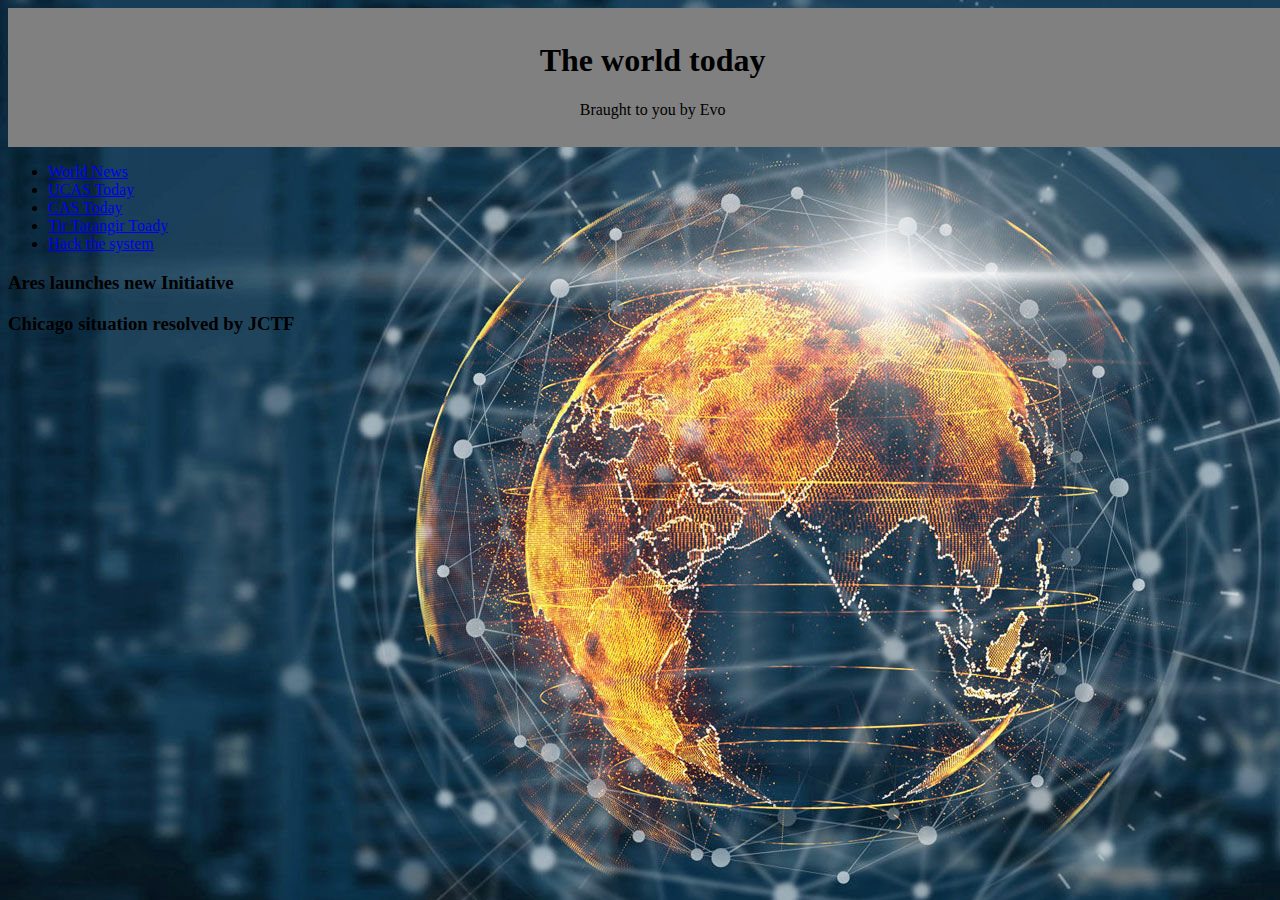
==== index.html @ e23d3455 "adding more pages" ====
<!DOCTYPE html>
<html lang="en" dir="ltr">
  <head>
    <link rel="stylesheet" href="css/bootstrap.css">
    <link rel="stylesheet" href="css/styles.css">
    <meta charset="utf-8">
    <title>Shadowrun News</title>
  </head>
  <body>
    <div class="container">
      <div class="banner">
      <h1>The world today</h1>
      <p>Braught to you by Evo</p>
    </div>
      <div class="row">
        <div class="col-md-2">
          <div class="jumbotron">
            <ul>
              <li><a href="#">World News</a></li>
              <li><a href="#">UCAS Today</a></li>
              <li><a href="#">CAS Today</a></li>
              <li><a href="#">Tir Tarangir Toady</a></li>
              <li><a href="shadow">Hack the system</a></li>

            </ul>

          </div>
        </div>
        <div class="col-md-5">
          <div class="jumbotron">
            <h3>Ares launches new Initiative</h3>


          </div>
        </div>
        <div class="col-md-5">
          <div class="jumbotron">
            <h3>Chicago situation resolved by JCTF</h3>



          </div>
        </div>
      </div>













    </div>
  </body>
</html>
---- css/styles.css ----
body {
  background-image: url(../img/InternetBackground.jpg);
  background-repeat: no-repeat;
  background-size: auto;
  text: black;
}

.thumbnail {
  text-align: center;
}
 .banner {
   width: 100%;
   background-color: gray;
   padding: 1%;
   text-align: center;
 }
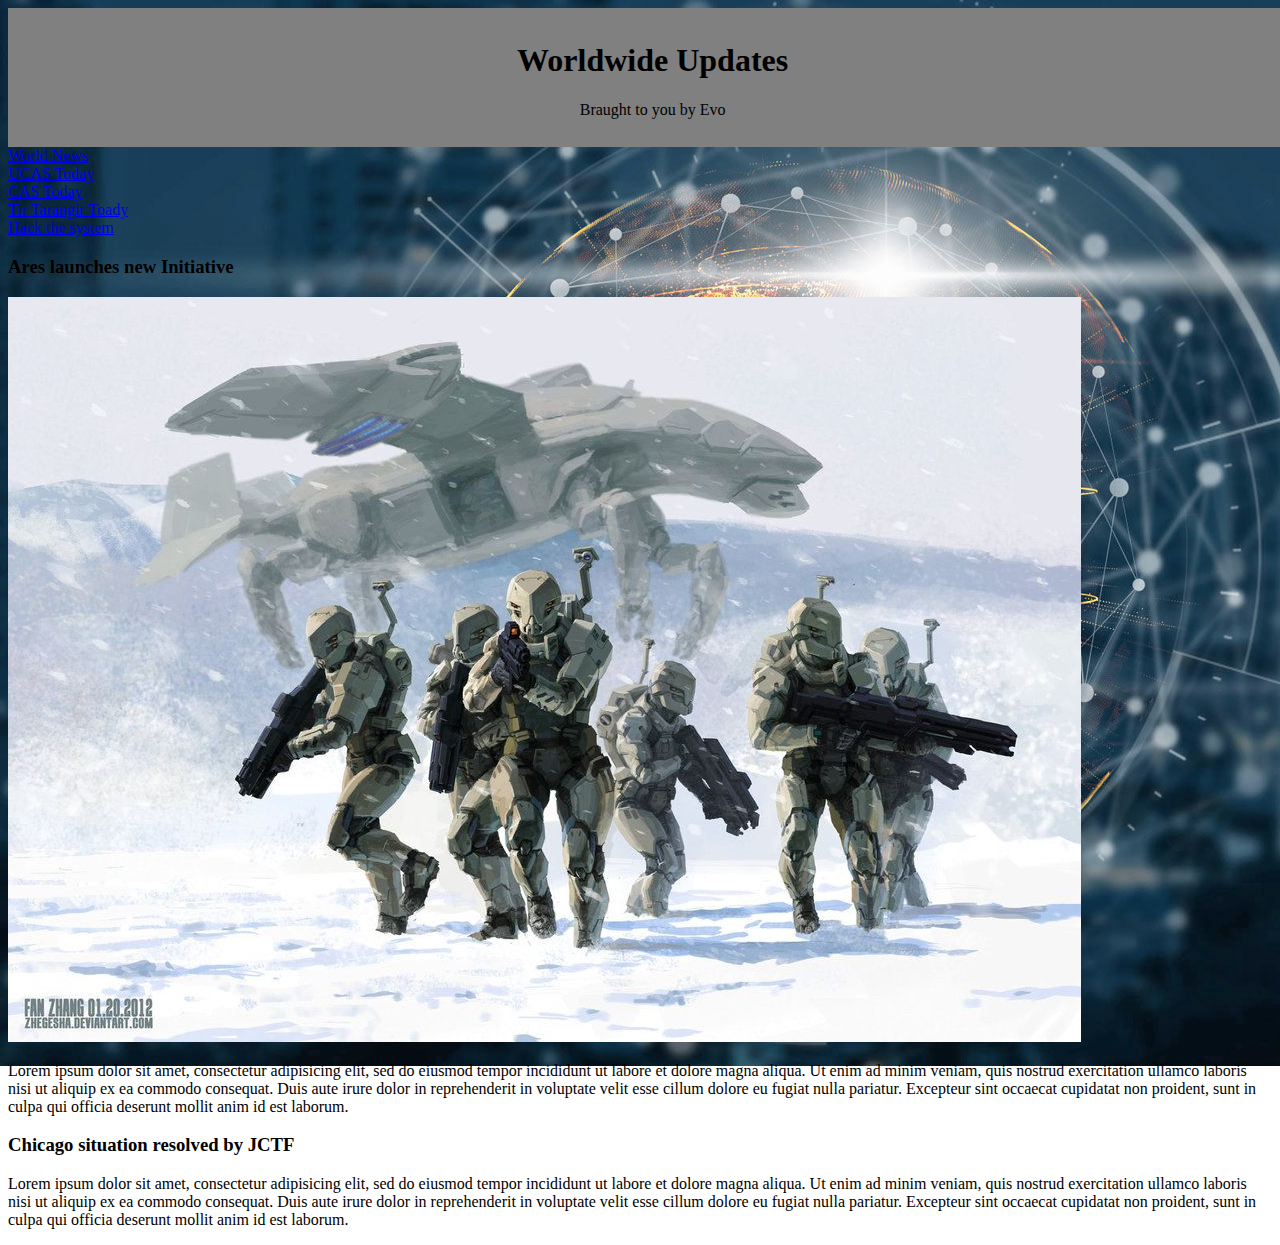
==== commit 77b7f20e: "add more content" ====
--- a/index.html
+++ b/index.html
@@ -1,60 +1,43 @@
 <!DOCTYPE html>
 <html lang="en" dir="ltr">
-  <head>
-    <link rel="stylesheet" href="css/bootstrap.css">
-    <link rel="stylesheet" href="css/styles.css">
-    <meta charset="utf-8">
-    <title>Shadowrun News</title>
-  </head>
-  <body>
-    <div class="container">
-      <div class="banner">
-      <h1>The world today</h1>
+<head>
+  <link rel="stylesheet" href="css/bootstrap.css">
+  <link rel="stylesheet" href="css/styles.css">
+  <meta charset="utf-8">
+  <title>Shadowrun News</title>
+</head>
+<body>
+  <div class="container">
+    <div class="banner">
+      <h1>Worldwide Updates</h1>
       <p>Braught to you by Evo</p>
     </div>
-      <div class="row">
-        <div class="col-md-2">
-          <div class="jumbotron">
-            <ul>
-              <li><a href="#">World News</a></li>
-              <li><a href="#">UCAS Today</a></li>
-              <li><a href="#">CAS Today</a></li>
-              <li><a href="#">Tir Tarangir Toady</a></li>
-              <li><a href="shadow">Hack the system</a></li>
-
-            </ul>
-
-          </div>
-        </div>
-        <div class="col-md-5">
-          <div class="jumbotron">
-            <h3>Ares launches new Initiative</h3>
-
-
-          </div>
-        </div>
-        <div class="col-md-5">
-          <div class="jumbotron">
-            <h3>Chicago situation resolved by JCTF</h3>
-
-
-
-          </div>
+    <div class="row">
+      <div class="col-md-2">
+        <div class="jumbotron">
+          <ul>
+            <li><a href="World">World News</a></li>
+            <li><a href="UCAS">UCAS Today</a></li>
+            <li><a href="CAS">CAS Today</a></li>
+            <li><a href="Tir">Tir Tarangir Toady</a></li>
+            <li><a href="access">Hack the system</a></li>
+          </ul>
         </div>
       </div>
-
-
-
-
-
-
-
-
-
-
-
-
-
+      <div class="col-md-5">
+        <div class="jumbotron">
+          <h3>Ares launches new Initiative</h3>
+          <img src="img/WinterSoldiers.jpg" alt="WinterSoldiers">
+          <p>Lorem ipsum dolor sit amet, consectetur adipisicing elit, sed do eiusmod tempor incididunt ut labore et dolore magna aliqua. Ut enim ad minim veniam, quis nostrud exercitation ullamco laboris nisi ut aliquip ex ea commodo consequat. Duis aute irure dolor in reprehenderit in voluptate velit esse cillum dolore eu fugiat nulla pariatur. Excepteur sint occaecat cupidatat non proident, sunt in culpa qui officia deserunt mollit anim id est laborum.</p>
+        </div>
+      </div>
+      <div class="col-md-5">
+        <div class="jumbotron">
+          <h3>Chicago situation resolved by JCTF</h3>
+          <p>Lorem ipsum dolor sit amet, consectetur adipisicing elit, sed do eiusmod tempor incididunt ut labore et dolore magna aliqua. Ut enim ad minim veniam, quis nostrud exercitation ullamco laboris nisi ut aliquip ex ea commodo consequat. Duis aute irure dolor in reprehenderit in voluptate velit esse cillum dolore eu fugiat nulla pariatur. Excepteur sint occaecat cupidatat non proident, sunt in culpa qui officia deserunt mollit anim id est laborum.</p>          
+        </div>
+      </div>
     </div>
-  </body>
+  </div>
+</body>
 </html>
--- a/css/styles.css
+++ b/css/styles.css
@@ -8,9 +8,15 @@
 .thumbnail {
   text-align: center;
 }
- .banner {
-   width: 100%;
-   background-color: gray;
-   padding: 1%;
-   text-align: center;
- }
+.banner {
+  width: 100%;
+  background-color: gray;
+  padding: 1%;
+  text-align: center;
+}
+
+ul {
+  list-style-type: none;
+  margin: 0;
+  padding: 0;
+}
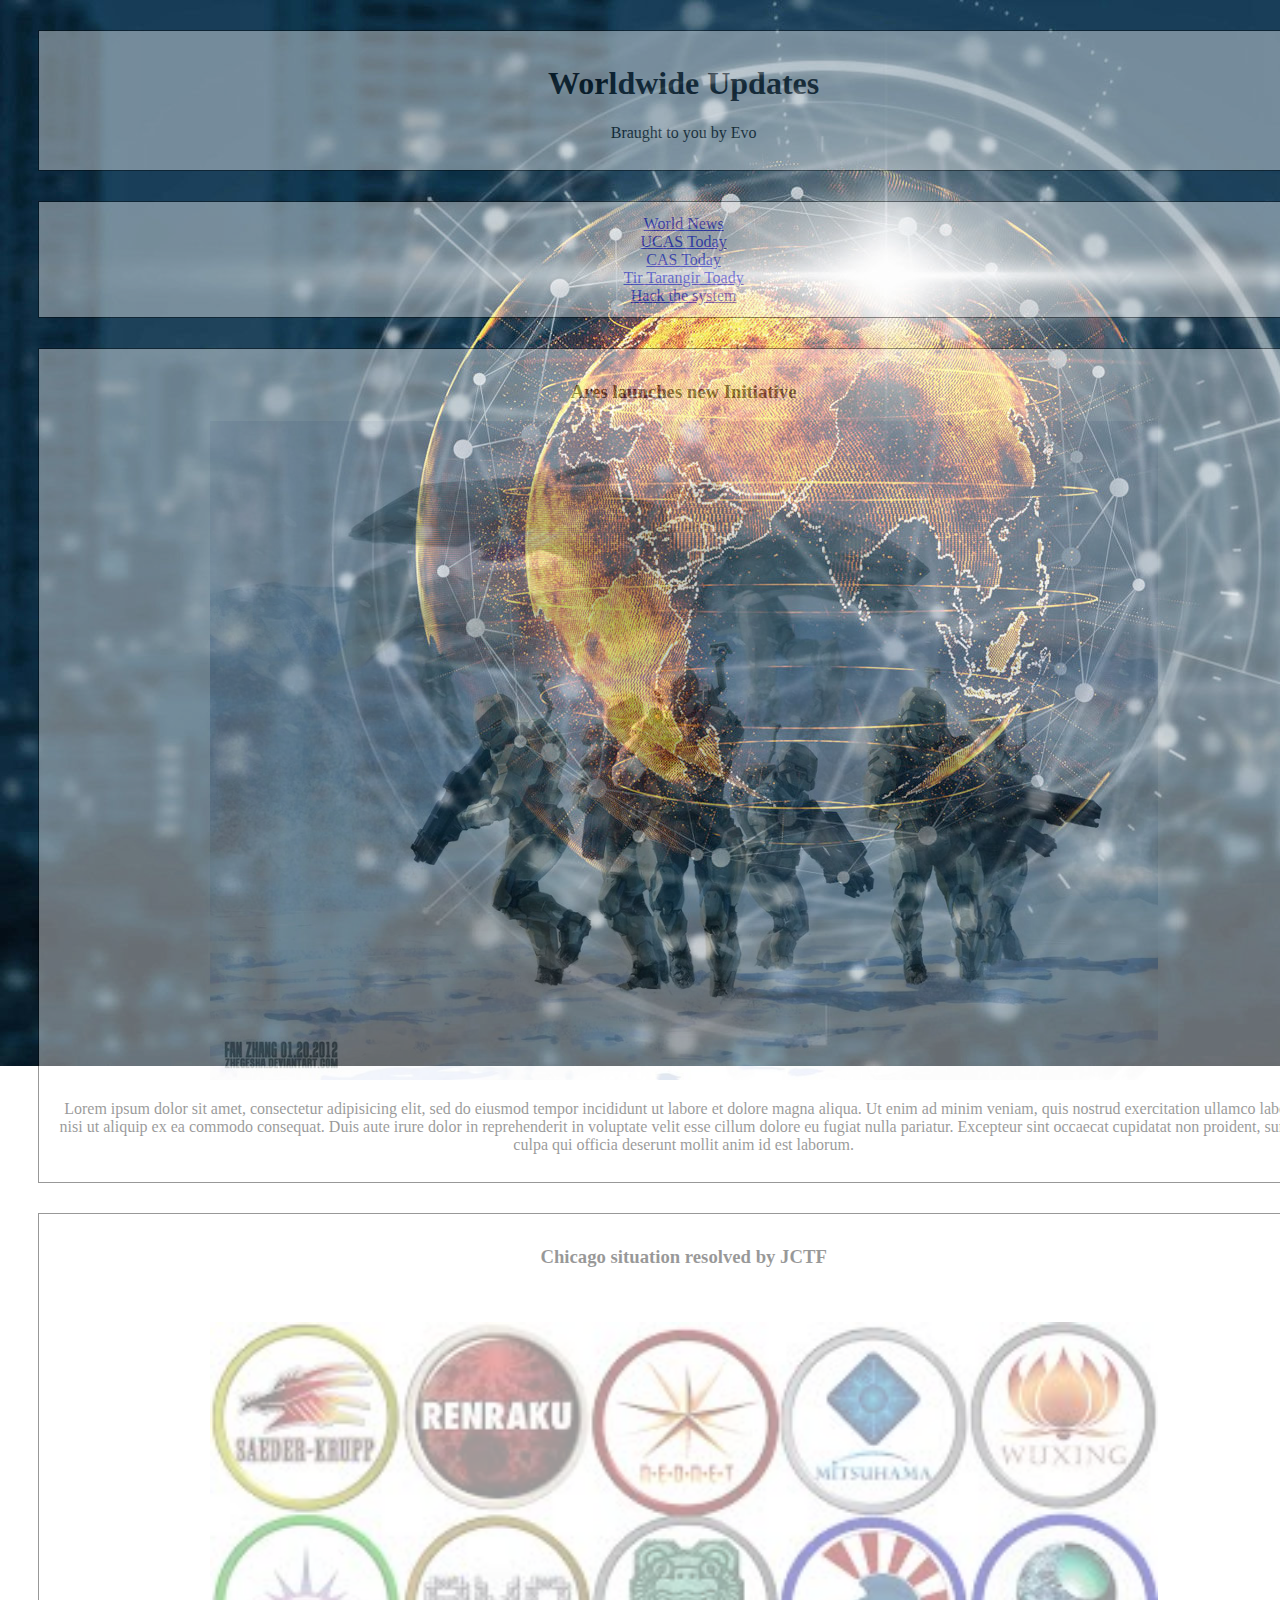
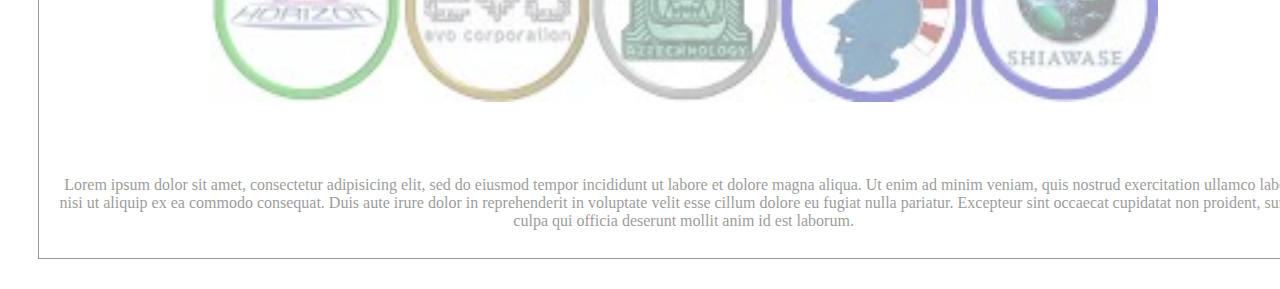
==== commit 11a9578e: "add transparent and haver features" ====
--- a/index.html
+++ b/index.html
@@ -9,32 +9,33 @@
 <body>
   <div class="container">
     <div class="banner">
-      <h1>Worldwide Updates</h1>
+      <h1><strong>Worldwide Updates</strong></h1>
       <p>Braught to you by Evo</p>
     </div>
     <div class="row">
       <div class="col-md-2">
-        <div class="jumbotron">
+        <div class="banner">
           <ul>
-            <li><a href="World">World News</a></li>
-            <li><a href="UCAS">UCAS Today</a></li>
-            <li><a href="CAS">CAS Today</a></li>
-            <li><a href="Tir">Tir Tarangir Toady</a></li>
-            <li><a href="access">Hack the system</a></li>
+            <li><a href="World.html">World News</a></li>
+            <li><a href="UCAS.html">UCAS Today</a></li>
+            <li><a href="CAS.html">CAS Today</a></li>
+            <li><a href="Tir.html">Tir Tarangir Toady</a></li>
+            <li><a href="access.html">Hack the system</a></li>
           </ul>
         </div>
       </div>
       <div class="col-md-5">
-        <div class="jumbotron">
+        <div class="banner">
           <h3>Ares launches new Initiative</h3>
           <img src="img/WinterSoldiers.jpg" alt="WinterSoldiers">
           <p>Lorem ipsum dolor sit amet, consectetur adipisicing elit, sed do eiusmod tempor incididunt ut labore et dolore magna aliqua. Ut enim ad minim veniam, quis nostrud exercitation ullamco laboris nisi ut aliquip ex ea commodo consequat. Duis aute irure dolor in reprehenderit in voluptate velit esse cillum dolore eu fugiat nulla pariatur. Excepteur sint occaecat cupidatat non proident, sunt in culpa qui officia deserunt mollit anim id est laborum.</p>
         </div>
       </div>
       <div class="col-md-5">
-        <div class="jumbotron">
-          <h3>Chicago situation resolved by JCTF</h3>
-          <p>Lorem ipsum dolor sit amet, consectetur adipisicing elit, sed do eiusmod tempor incididunt ut labore et dolore magna aliqua. Ut enim ad minim veniam, quis nostrud exercitation ullamco laboris nisi ut aliquip ex ea commodo consequat. Duis aute irure dolor in reprehenderit in voluptate velit esse cillum dolore eu fugiat nulla pariatur. Excepteur sint occaecat cupidatat non proident, sunt in culpa qui officia deserunt mollit anim id est laborum.</p>          
+        <div class="banner">
+          <h3>Chicago situation resolved by JCTF</h3><br><br>
+          <img src="img/corps.jpg" alt="Corp Logos"><br><br><br><br>
+          <p>Lorem ipsum dolor sit amet, consectetur adipisicing elit, sed do eiusmod tempor incididunt ut labore et dolore magna aliqua. Ut enim ad minim veniam, quis nostrud exercitation ullamco laboris nisi ut aliquip ex ea commodo consequat. Duis aute irure dolor in reprehenderit in voluptate velit esse cillum dolore eu fugiat nulla pariatur. Excepteur sint occaecat cupidatat non proident, sunt in culpa qui officia deserunt mollit anim id est laborum.</p>
         </div>
       </div>
     </div>
--- a/css/styles.css
+++ b/css/styles.css
@@ -10,9 +10,19 @@
 }
 .banner {
   width: 100%;
-  background-color: gray;
+  /* background-color: gray; */
   padding: 1%;
   text-align: center;
+  margin: 30px;
+background-color: #ffffff;
+border: 1px solid black;
+opacity: 0.4;
+filter: alpha(opacity=40);
+}
+
+.banner:hover {
+  opacity: 1.0;
+  filter: alpha(opacity=100);
 }
 
 ul {
@@ -20,3 +30,7 @@
   margin: 0;
   padding: 0;
 }
+
+img {
+  width: 75%;
+}
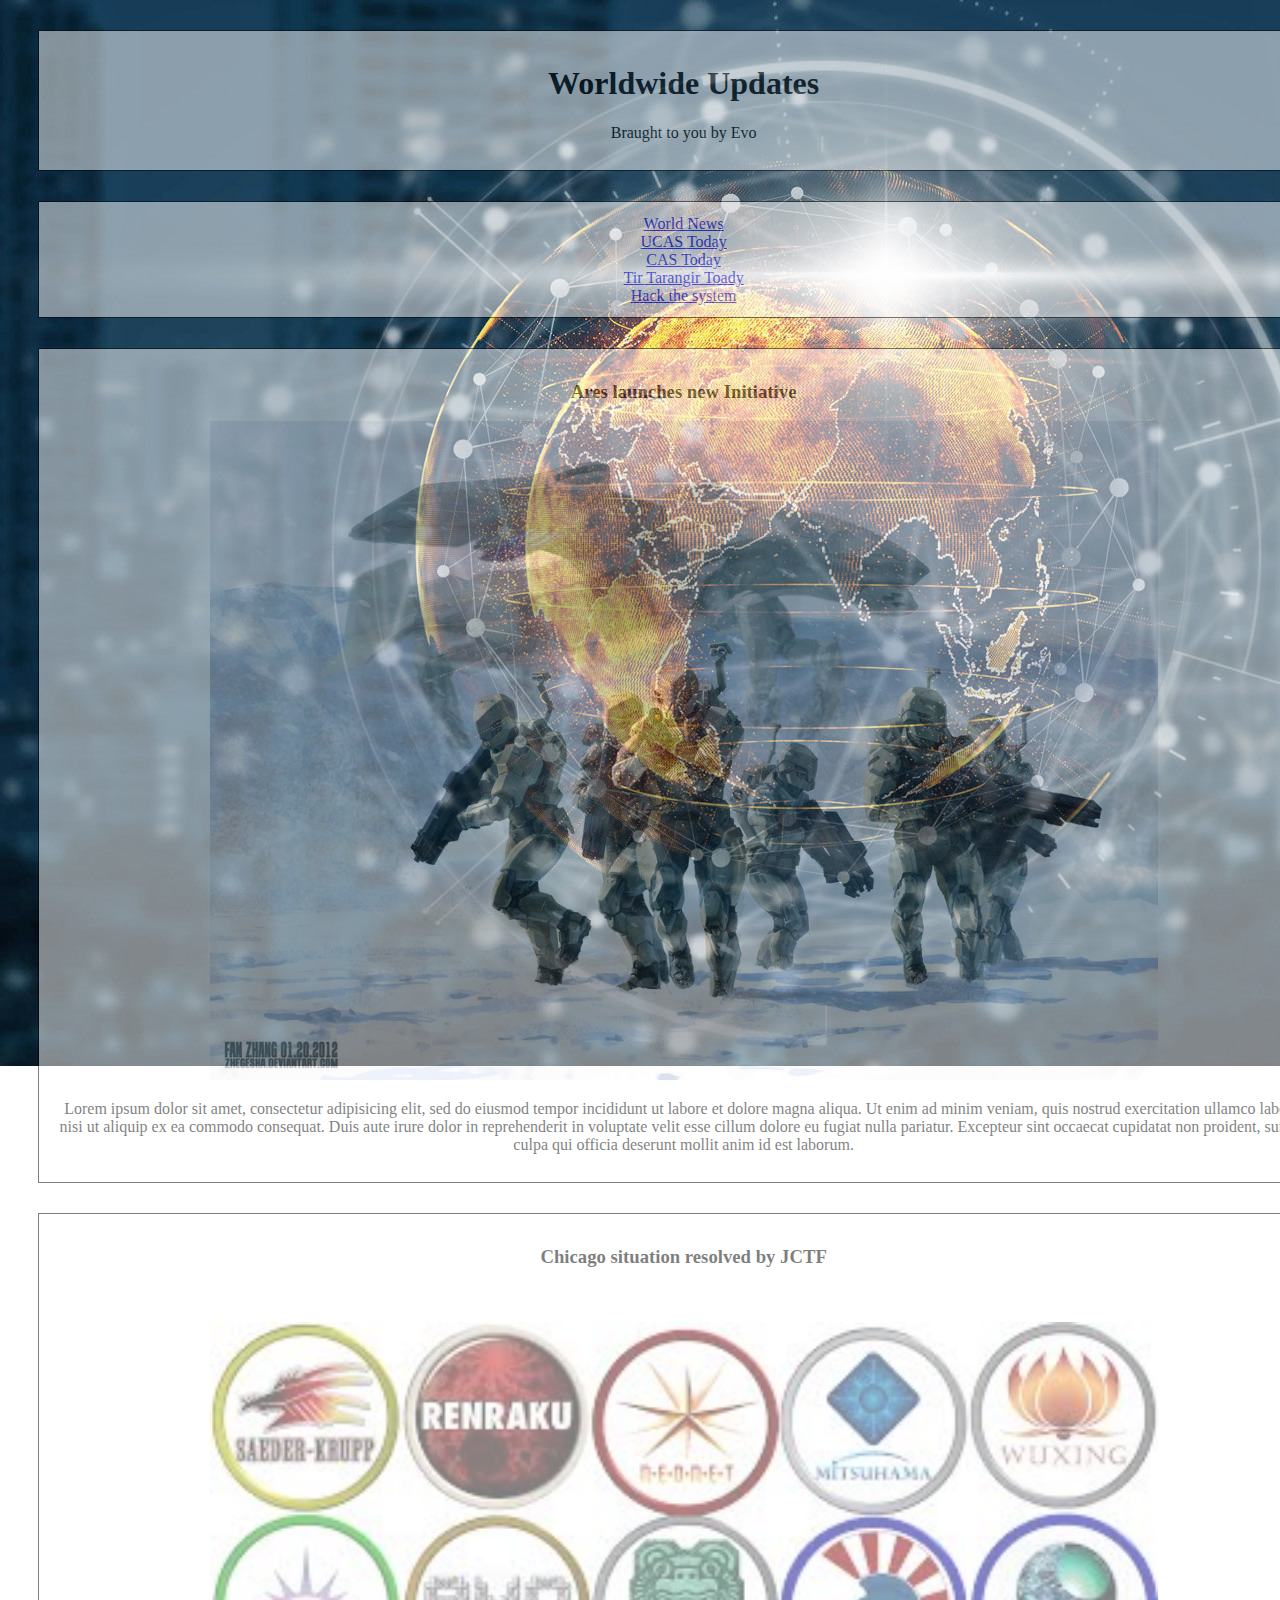
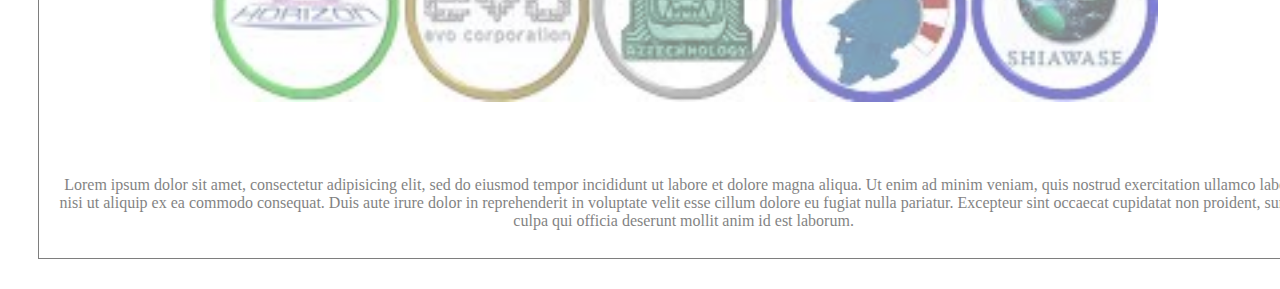
==== commit e9a20afc: "flesh out Tir and CAS pages and begin adding Hack section" ====
--- a/index.html
+++ b/index.html
@@ -6,7 +6,7 @@
   <meta charset="utf-8">
   <title>Shadowrun News</title>
 </head>
-<body>
+<body class="main">
   <div class="container">
     <div class="banner">
       <h1><strong>Worldwide Updates</strong></h1>
@@ -16,11 +16,11 @@
       <div class="col-md-2">
         <div class="banner">
           <ul>
-            <li><a href="World.html">World News</a></li>
+            <li><a href="index.html">World News</a></li>
             <li><a href="UCAS.html">UCAS Today</a></li>
             <li><a href="CAS.html">CAS Today</a></li>
             <li><a href="Tir.html">Tir Tarangir Toady</a></li>
-            <li><a href="access.html">Hack the system</a></li>
+            <li><a href="access.html"><span class="hacking">Hack the system</span></a></li>
           </ul>
         </div>
       </div>
--- a/css/styles.css
+++ b/css/styles.css
@@ -1,10 +1,13 @@
-body {
+.main {
   background-image: url(../img/InternetBackground.jpg);
   background-repeat: no-repeat;
   background-size: auto;
   text: black;
 }
 
+.Tir {
+  background-image: url(../img/TirBack.jpg);
+}
 .thumbnail {
   text-align: center;
 }
@@ -16,8 +19,8 @@
   margin: 30px;
 background-color: #ffffff;
 border: 1px solid black;
-opacity: 0.4;
-filter: alpha(opacity=40);
+opacity: 0.5;
+filter: alpha(opacity=50);
 }
 
 .banner:hover {
@@ -34,3 +37,7 @@
 img {
   width: 75%;
 }
+
+.hacking {
+  text-decoration-color: green;
+}
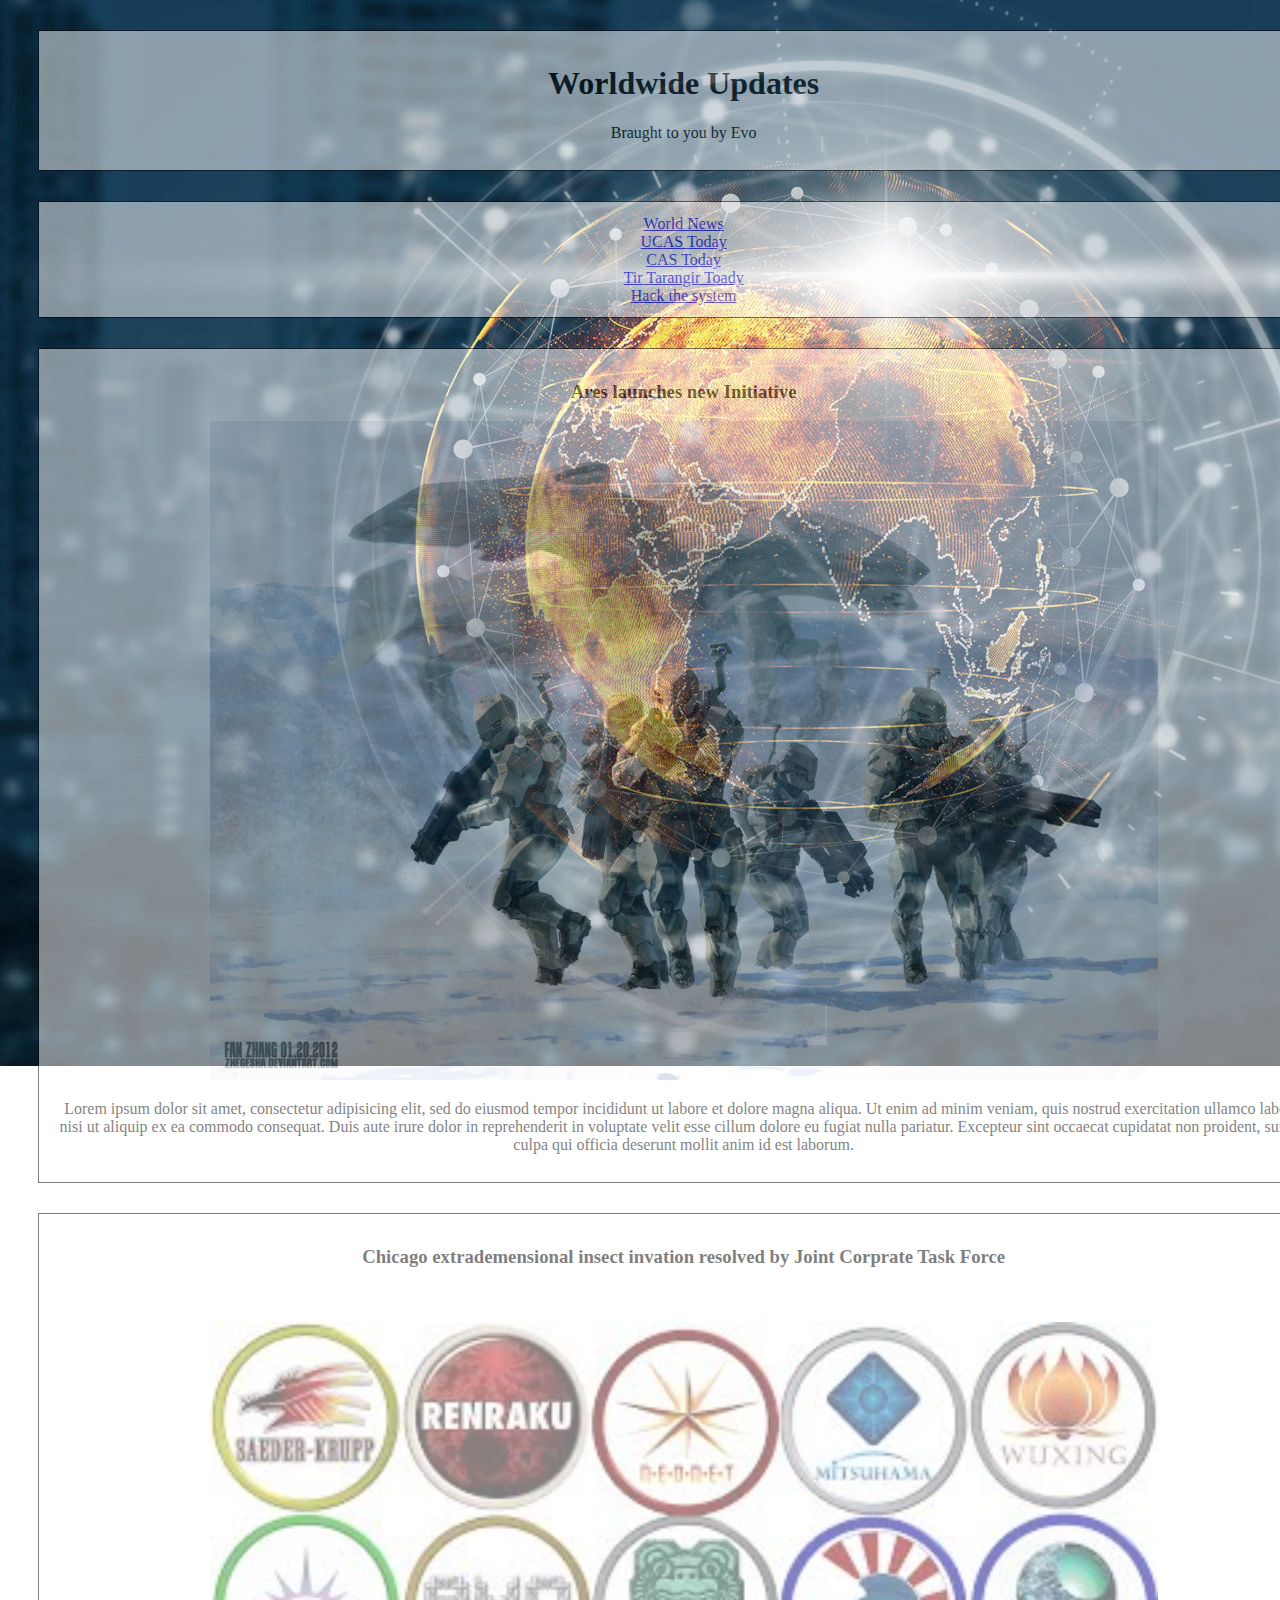
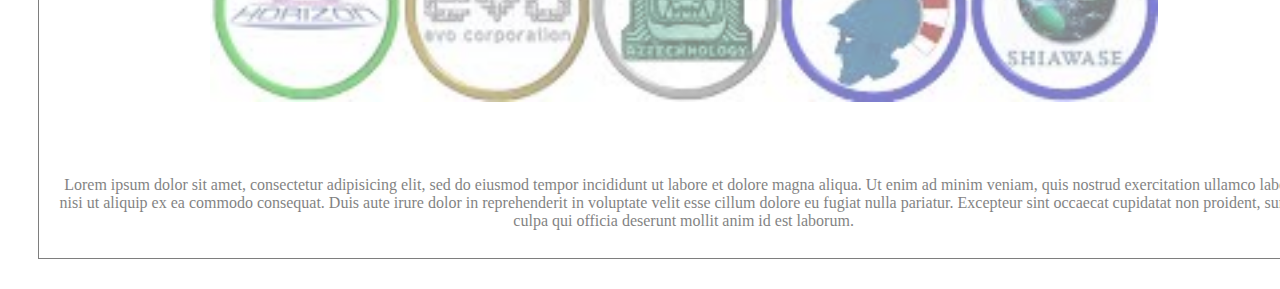
==== commit defaf55f: "update CAS page" ====
--- a/index.html
+++ b/index.html
@@ -33,7 +33,7 @@
       </div>
       <div class="col-md-5">
         <div class="banner">
-          <h3>Chicago situation resolved by JCTF</h3><br><br>
+          <h3>Chicago extrademensional insect invation resolved by Joint Corprate Task Force</h3><br><br>
           <img src="img/corps.jpg" alt="Corp Logos"><br><br><br><br>
           <p>Lorem ipsum dolor sit amet, consectetur adipisicing elit, sed do eiusmod tempor incididunt ut labore et dolore magna aliqua. Ut enim ad minim veniam, quis nostrud exercitation ullamco laboris nisi ut aliquip ex ea commodo consequat. Duis aute irure dolor in reprehenderit in voluptate velit esse cillum dolore eu fugiat nulla pariatur. Excepteur sint occaecat cupidatat non proident, sunt in culpa qui officia deserunt mollit anim id est laborum.</p>
         </div>
--- a/css/styles.css
+++ b/css/styles.css
@@ -8,6 +8,17 @@
 .Tir {
   background-image: url(../img/TirBack.jpg);
 }
+.CAS {
+  background-image: url(../img/Kansas.jpg);
+}
+.UCAS {
+  background-image: url(../img/UCAS.jpg);
+}
+
+
+
+
+
 .thumbnail {
   text-align: center;
 }
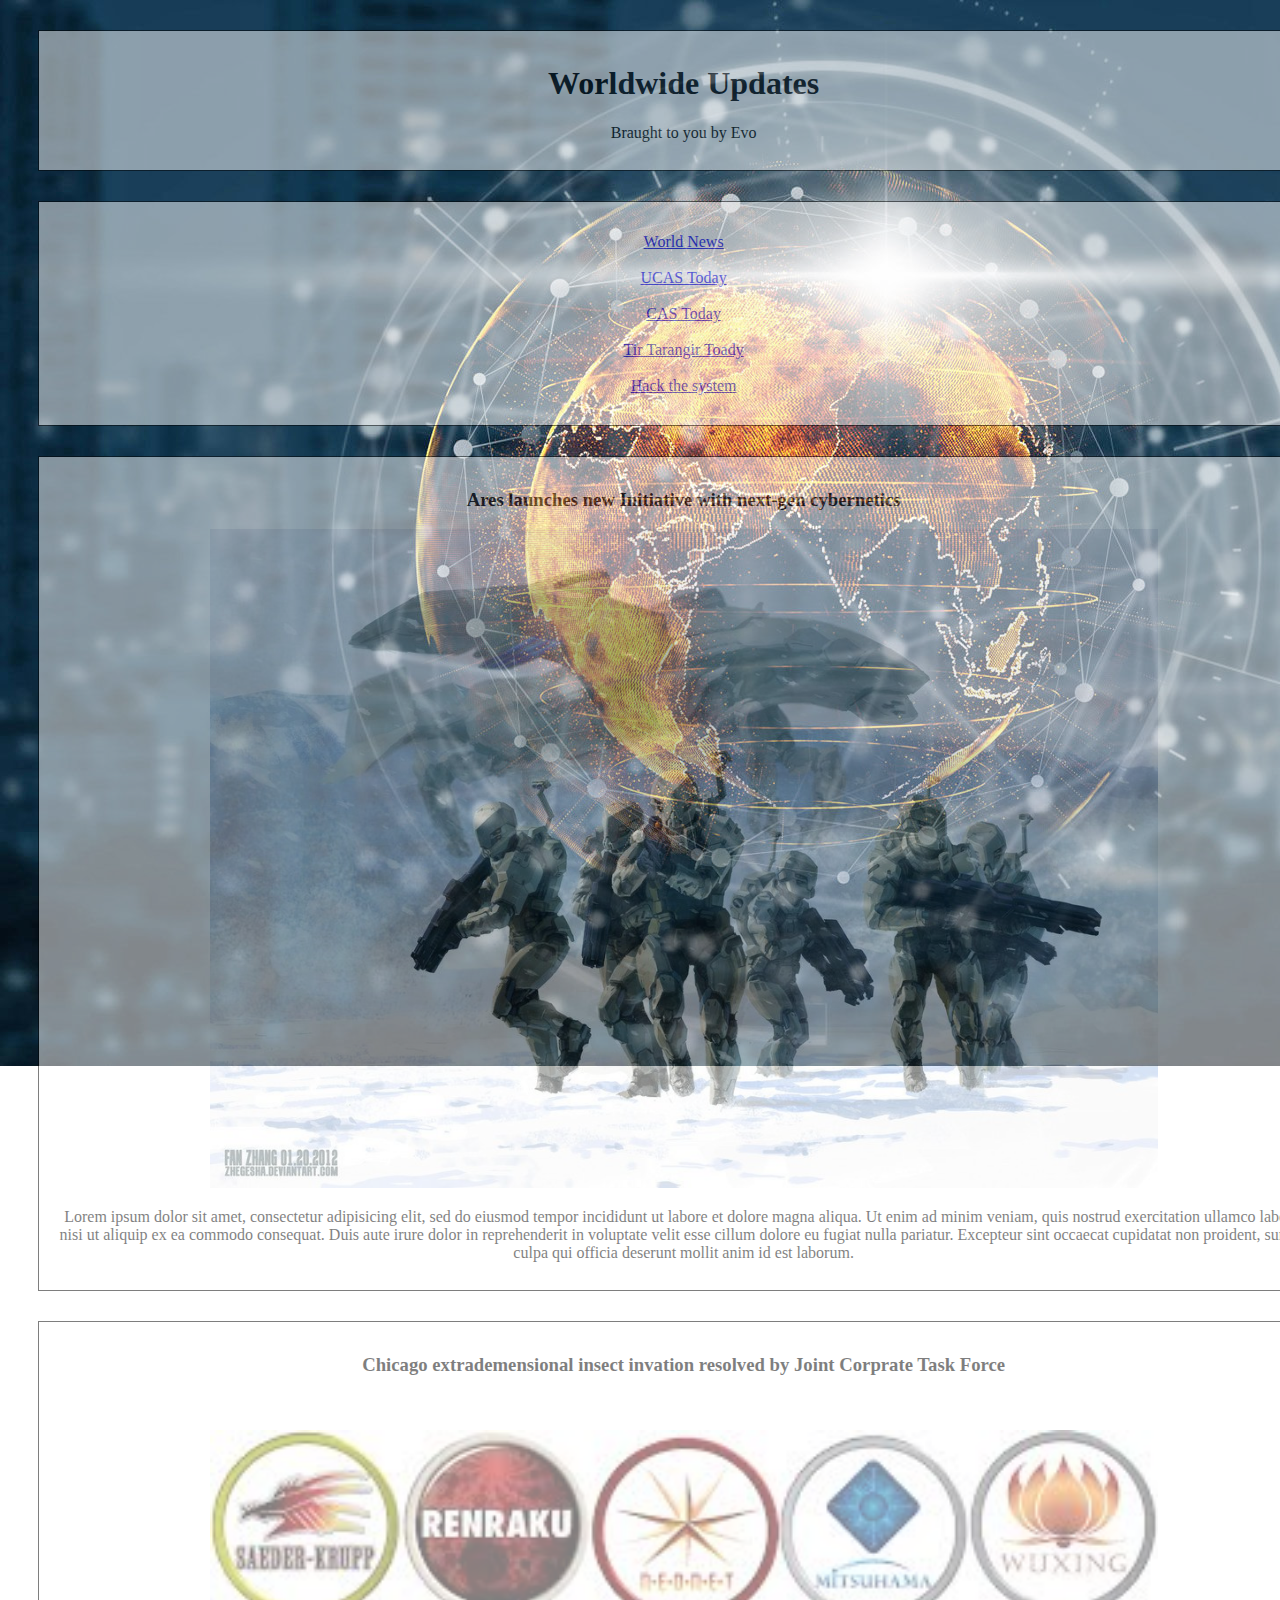
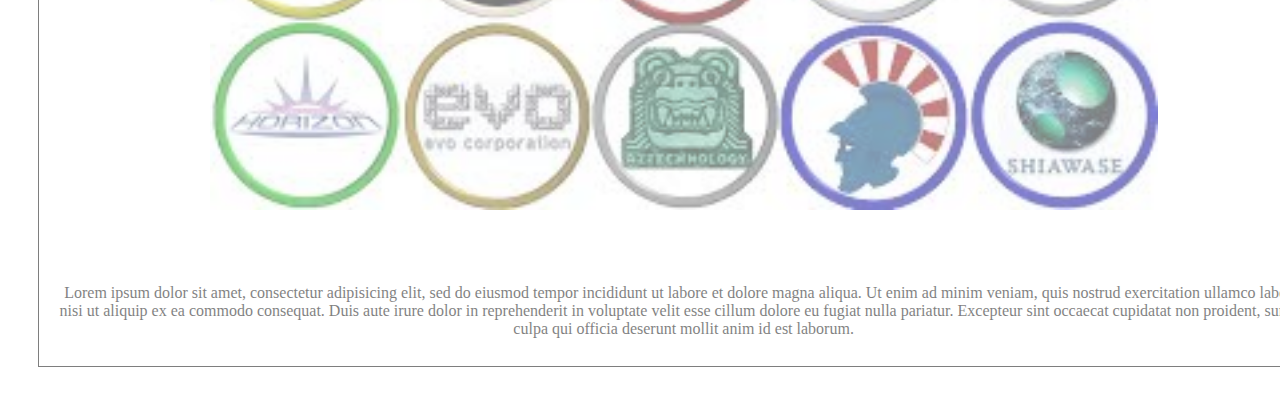
==== commit d0a52afd: "finish all pages other then Hack" ====
--- a/index.html
+++ b/index.html
@@ -16,17 +16,18 @@
       <div class="col-md-2">
         <div class="banner">
           <ul>
-            <li><a href="index.html">World News</a></li>
-            <li><a href="UCAS.html">UCAS Today</a></li>
-            <li><a href="CAS.html">CAS Today</a></li>
-            <li><a href="Tir.html">Tir Tarangir Toady</a></li>
-            <li><a href="access.html"><span class="hacking">Hack the system</span></a></li>
+            <br>
+            <li><a href="index.html">World News</a></li><br>
+            <li><a href="UCAS.html">UCAS Today</a></li><br>
+            <li><a href="CAS.html">CAS Today</a></li><br>
+            <li><a href="Tir.html">Tir Tarangir Toady</a></li><br>
+            <li><a href="access.html"><span class="hacking">Hack the system</span></a></li><br>
           </ul>
         </div>
       </div>
       <div class="col-md-5">
         <div class="banner">
-          <h3>Ares launches new Initiative</h3>
+          <h3>Ares launches new Initiative with next-gen cybernetics</h3>
           <img src="img/WinterSoldiers.jpg" alt="WinterSoldiers">
           <p>Lorem ipsum dolor sit amet, consectetur adipisicing elit, sed do eiusmod tempor incididunt ut labore et dolore magna aliqua. Ut enim ad minim veniam, quis nostrud exercitation ullamco laboris nisi ut aliquip ex ea commodo consequat. Duis aute irure dolor in reprehenderit in voluptate velit esse cillum dolore eu fugiat nulla pariatur. Excepteur sint occaecat cupidatat non proident, sunt in culpa qui officia deserunt mollit anim id est laborum.</p>
         </div>
--- a/css/styles.css
+++ b/css/styles.css
@@ -7,12 +7,18 @@
 
 .Tir {
   background-image: url(../img/TirBack.jpg);
+
 }
 .CAS {
   background-image: url(../img/Kansas.jpg);
+  background-repeat: no-repeat;
+  background-size: cover;
 }
 .UCAS {
   background-image: url(../img/UCAS.jpg);
+  background-repeat: no-repeat;
+  background-size: cover;
+
 }
 
 
@@ -50,5 +56,5 @@
 }
 
 .hacking {
-  text-decoration-color: green;
+
 }
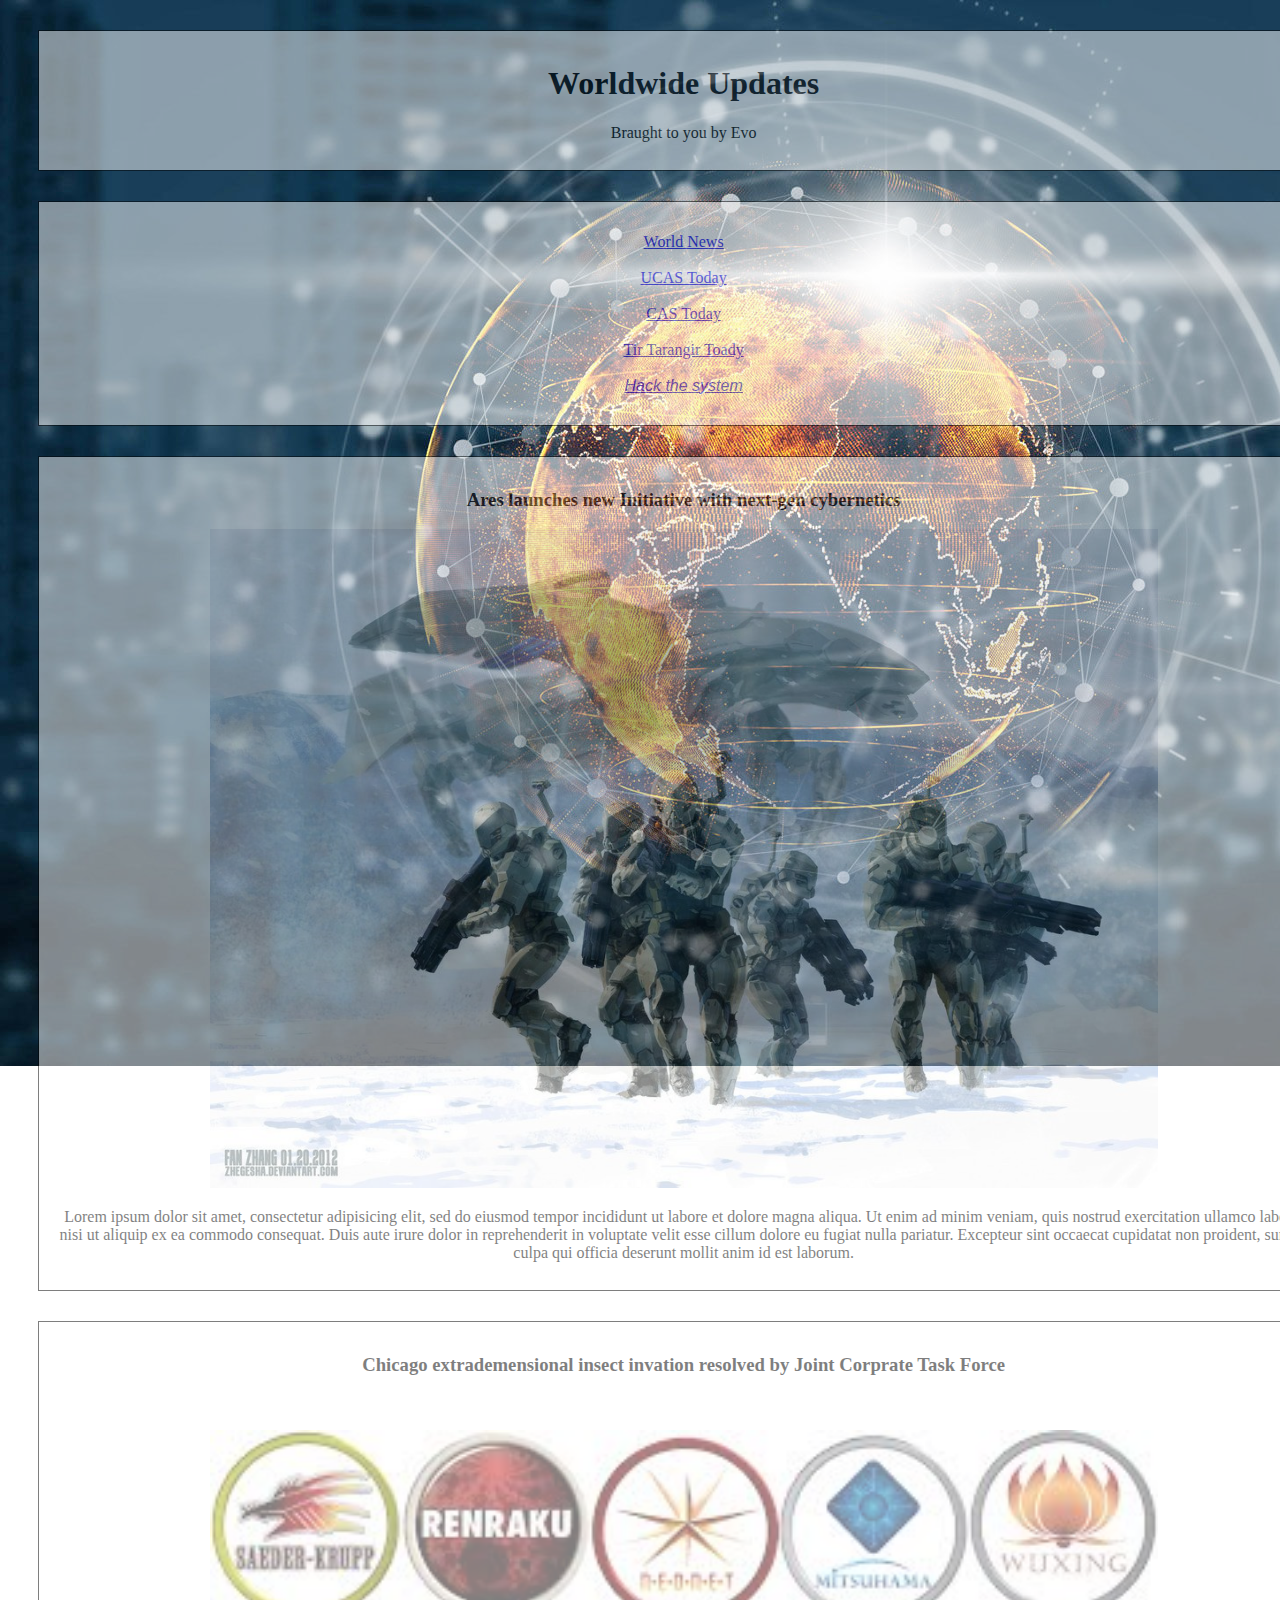
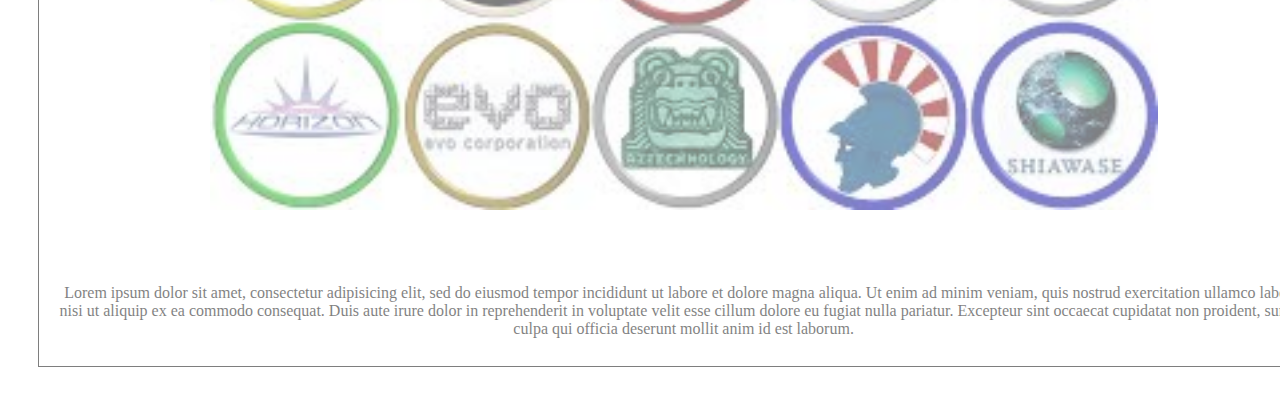
==== commit 9a8e2f89: "finish hack page" ====
--- a/index.html
+++ b/index.html
@@ -21,7 +21,7 @@
             <li><a href="UCAS.html">UCAS Today</a></li><br>
             <li><a href="CAS.html">CAS Today</a></li><br>
             <li><a href="Tir.html">Tir Tarangir Toady</a></li><br>
-            <li><a href="access.html"><span class="hacking">Hack the system</span></a></li><br>
+            <li><a href="access.html"><span id="hack">Hack the system</span></a></li><br>
           </ul>
         </div>
       </div>
--- a/css/styles.css
+++ b/css/styles.css
@@ -18,9 +18,11 @@
   background-image: url(../img/UCAS.jpg);
   background-repeat: no-repeat;
   background-size: cover;
-
 }
-
+.Hack {
+  background-image: url(../img/matrixforest.jpg);
+  font-family: monospace;
+}
 
 
 
@@ -55,6 +57,7 @@
   width: 75%;
 }
 
-.hacking {
-
+#hack {
+  font-family: sans-serif;
+  font-style: oblique;
 }
